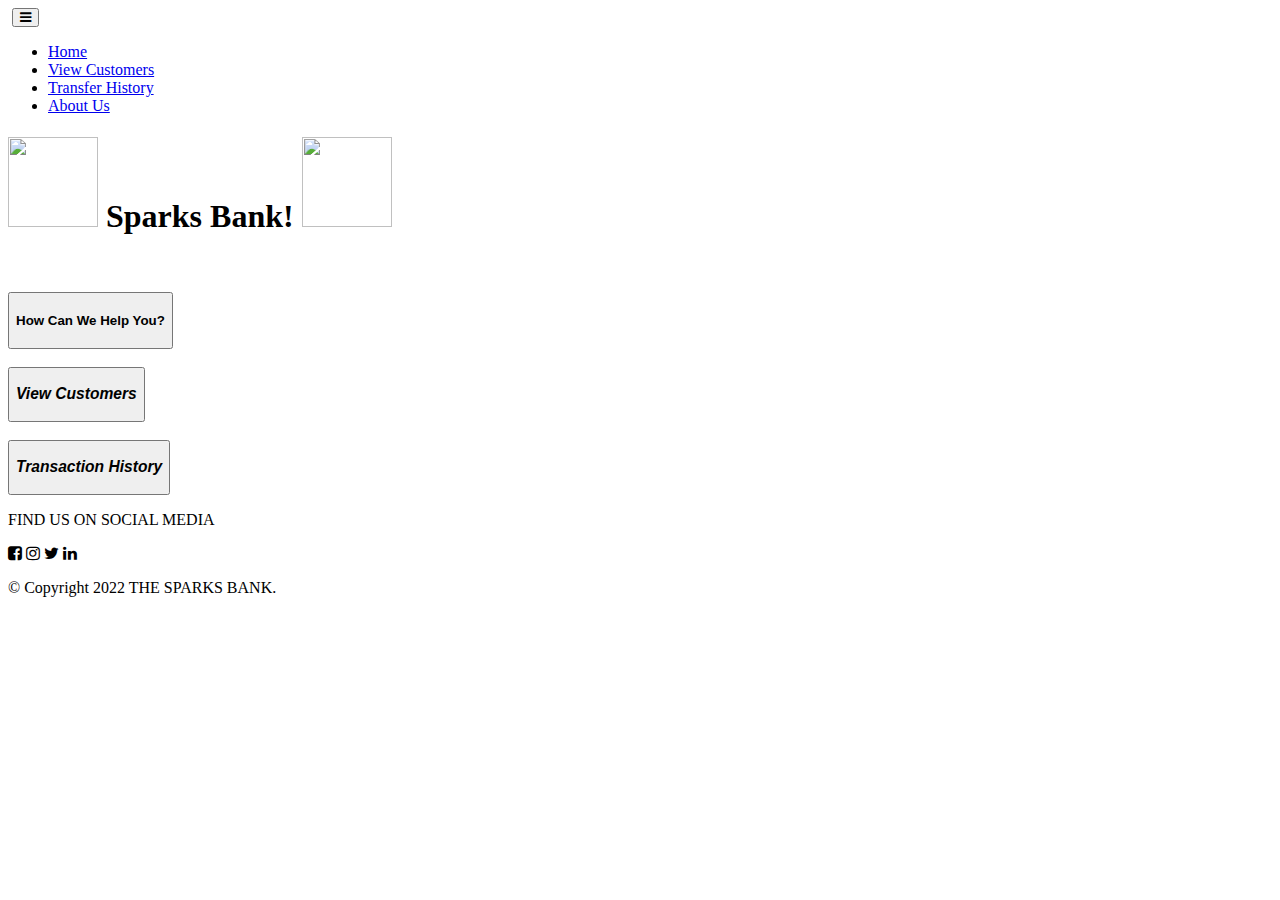
==== index.html @ 9e635f5c "Create index.html" ====
<html>
<head>
<title>Basic Banking System</title>
<link rel="stylesheet" href="style.css" >
<!-- CSS -->
<link rel="stylesheet" 
href="https://cdn.jsdelivr.net/npm/bootstrap@4.5.3/dist/css/bootstrap.min.css" integrity="sha384-TX8t27EcRE3e/ihU7zmQxVncDAy5uIKz4rEkgIXeMed4M0jlfIDPvg6uqKI2xXr2" crossorigin="anonymous">
<script src="https://code.jquery.com/jquery-3.5.1.slim.min.js" integrity="sha384-DfXdz2htPH0lsSSs5nCTpuj/zy4C+OGpamoFVy38MVBnE+IbbVYUew+OrCXaRkfj" crossorigin="anonymous"></script>
<script src="https://cdn.jsdelivr.net/npm/bootstrap@4.5.3/dist/js/bootstrap.bundle.min.js" integrity="sha384-ho+j7jyWK8fNQe+A12Hb8AhRq26LrZ/JpcUGGOn+Y7RsweNrtN/tE3MoK7ZeZDyx" crossorigin="anonymous"></script>
 <!-- Google fonts -->
  <link href="https://fonts.googleapis.com/css2?family=Ubuntu&display=swap" rel="stylesheet">
  <link href="https://fonts.googleapis.com/css2?family=Montserrat:ital,wght@1,300&display=swap" rel="stylesheet">
  <link href="https://fonts.googleapis.com/css2?family=Oxygen:wght@300;400;700&display=swap" rel="stylesheet"
          type='text/css'>
  <link href="https://fonts.googleapis.com/css2?family=Arvo:ital,wght@1,700&display=swap" rel="stylesheet">

  
  <!--logo-->
  <link rel="stylesheet" href="https://cdnjs.cloudflare.com/ajax/libs/font-awesome/4.7.0/css/font-awesome.min.css">

  <link rel="stylesheet" href="https://unpkg.com/aos@next/dist/aos.css"/>
  
</head>
<body onload="loader()">


  <!-- loader for splash screen -->
  <div id="loading"></div>
<section id="nav-bar">
<nav class="navbar navbar-expand-lg navbar-light">
  <a class="navbar-brand" href="#"><img src=""></a>
  <button class="navbar-toggler" type="button" data-toggle="collapse" data-target="#navbarNav" aria-controls="navbarNav" aria-expanded="false" aria-label="Toggle navigation">
    <i class="fa fa-bars"="true"></i>
  </button>
  <div class="collapse navbar-collapse" id="navbarNavDropdown">
              <ul class="navbar-nav">
                <li class="nav-item">
                 <!-- <a class="nav-link text-white" href="/">Home <span class="sr-only">(current)</span></a>-->
				  <a class="nav-link" href="index.html">Home<span class="sr-only">(current)</span></a>
                </li>
                <li class="nav-item">
                  <a class="nav-link" href="customer.html">View Customers </a>
                 </li>
                 </li>
                <li class="nav-item">
                  <a class="nav-link" href="customer.html">Transfer History</a>
                </li>
<li class="nav-item">
  <a class="nav-link" href="bank.html">About Us</a>
</li>
	  </ul>
  </div>
</nav>
</section>

<!--banner section-->
<section id="main" class="coloured-section">
  <div class="container">
    
    <h1>
   <img src="logo for website.png" width="90px" height="90px">
               Sparks Bank!
      <img src="logo for website.png" width="90px" height="90px">
    </h1>
  </div>
</section>



  <section id="features" class="white-section">
  <br>
  <br>
    <button type="button" class="btn btn-dark btn-lg download-button"><h4 class="text">How Can We Help You?</h4></button><br><br>
    
    <a href="customer.html"><button type="button" class="btn btn-dark btn-lg download-button"><h3 class="text"><i>View Customers</i></h3></button></a><br><br>
    <a href="customer.html"><button type="button" class="btn btn-dark btn-lg download-button"></i> <h3 class="text"><i>Transaction History</i></h3></button></a><br>
  </section>
</section>

  <!-- Footer -->

  <footer id="footer" class="coloured-section">
  <p>FIND US ON SOCIAL MEDIA</p>
<link rel="stylesheet" href="https://cdnjs.cloudflare.com/ajax/libs/font-awesome/4.7.0/css/font-awesome.min.css">
    <i class="social-icon fa fa-facebook-square"aria-hidden></i>
    <i class="social-icon fa fa-instagram" aria-hidden="true"></i>
	<i class="social-icon fa fa-twitter" aria-hidden="true"></i>
    <i class="social-icon fa fa-linkedin" aria-hidden="true"></i>
		<p>© Copyright 2022 THE SPARKS BANK.</p>
  </footer>
  <script>
    var preloader = document.getElementById("loading");
    function loader(){
      preloader.style.display = 'none';
    }
  </script>

  <script src="script.js"></script>
  <script src="https://code.jquery.com/jquery-3.2.1.slim.min.js"></script>
  <script src="https://unpkg.com/popper.js@1.12.6/dist/umd/popper.js"></script>
  <script src="https://unpkg.com/bootstrap-material-design@4.1.1/dist/js/bootstrap-material-design.js"></script>

  <!-- aos data  -->
  <script src="https://unpkg.com/aos@next/dist/aos.js"></script>
  <script>
    AOS.init({
      duration: 700,
    });
  </script>
  </body>
</html>
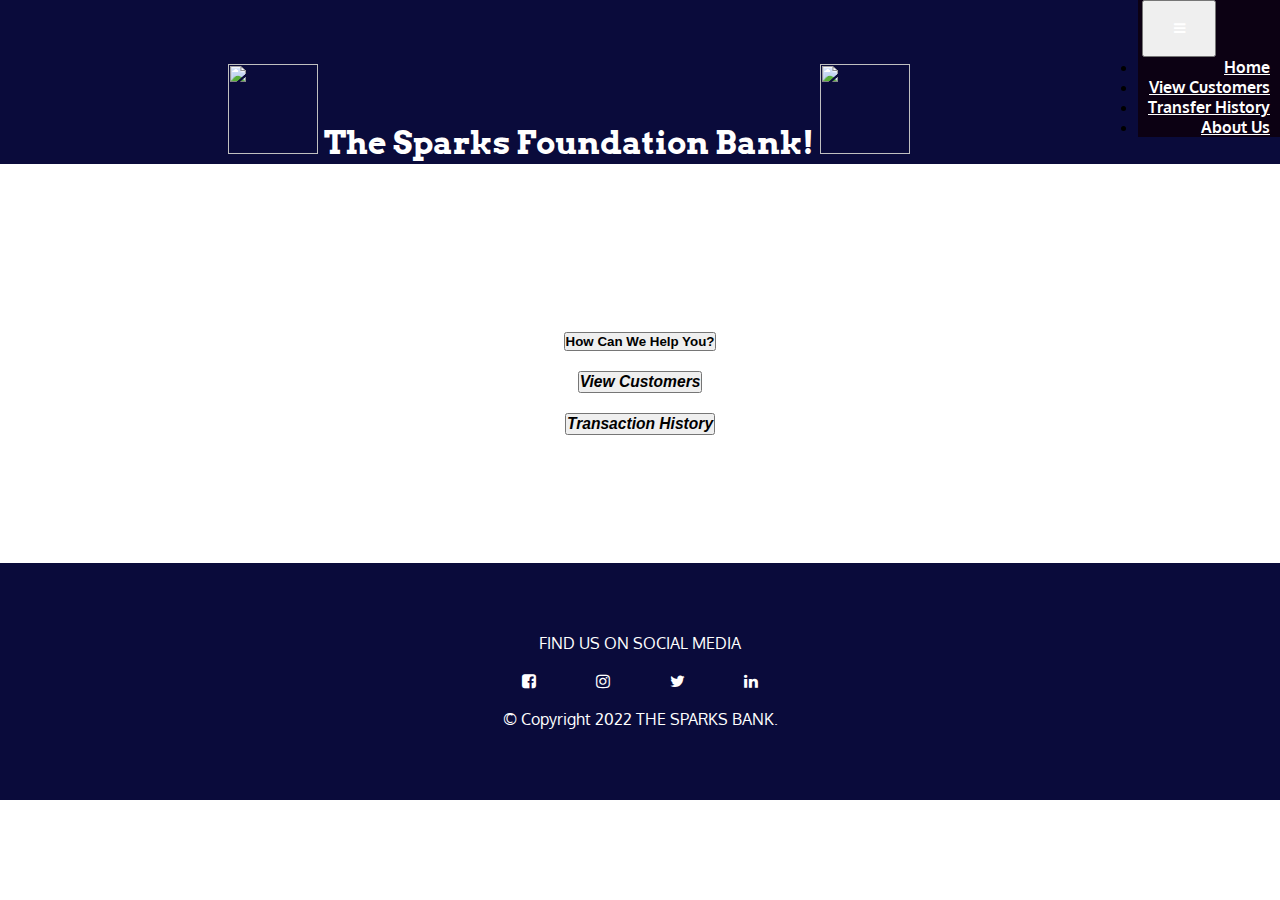
==== commit e2360617: "Add files via upload" ====
--- a/index.html
+++ b/index.html
@@ -1,111 +1,111 @@
-<html>
-<head>
-<title>Basic Banking System</title>
-<link rel="stylesheet" href="style.css" >
-<!-- CSS -->
-<link rel="stylesheet" 
-href="https://cdn.jsdelivr.net/npm/bootstrap@4.5.3/dist/css/bootstrap.min.css" integrity="sha384-TX8t27EcRE3e/ihU7zmQxVncDAy5uIKz4rEkgIXeMed4M0jlfIDPvg6uqKI2xXr2" crossorigin="anonymous">
-<script src="https://code.jquery.com/jquery-3.5.1.slim.min.js" integrity="sha384-DfXdz2htPH0lsSSs5nCTpuj/zy4C+OGpamoFVy38MVBnE+IbbVYUew+OrCXaRkfj" crossorigin="anonymous"></script>
-<script src="https://cdn.jsdelivr.net/npm/bootstrap@4.5.3/dist/js/bootstrap.bundle.min.js" integrity="sha384-ho+j7jyWK8fNQe+A12Hb8AhRq26LrZ/JpcUGGOn+Y7RsweNrtN/tE3MoK7ZeZDyx" crossorigin="anonymous"></script>
- <!-- Google fonts -->
-  <link href="https://fonts.googleapis.com/css2?family=Ubuntu&display=swap" rel="stylesheet">
-  <link href="https://fonts.googleapis.com/css2?family=Montserrat:ital,wght@1,300&display=swap" rel="stylesheet">
-  <link href="https://fonts.googleapis.com/css2?family=Oxygen:wght@300;400;700&display=swap" rel="stylesheet"
-          type='text/css'>
-  <link href="https://fonts.googleapis.com/css2?family=Arvo:ital,wght@1,700&display=swap" rel="stylesheet">
-
-  
-  <!--logo-->
-  <link rel="stylesheet" href="https://cdnjs.cloudflare.com/ajax/libs/font-awesome/4.7.0/css/font-awesome.min.css">
-
-  <link rel="stylesheet" href="https://unpkg.com/aos@next/dist/aos.css"/>
-  
-</head>
-<body onload="loader()">
-
-
-  <!-- loader for splash screen -->
-  <div id="loading"></div>
-<section id="nav-bar">
-<nav class="navbar navbar-expand-lg navbar-light">
-  <a class="navbar-brand" href="#"><img src=""></a>
-  <button class="navbar-toggler" type="button" data-toggle="collapse" data-target="#navbarNav" aria-controls="navbarNav" aria-expanded="false" aria-label="Toggle navigation">
-    <i class="fa fa-bars"="true"></i>
-  </button>
-  <div class="collapse navbar-collapse" id="navbarNavDropdown">
-              <ul class="navbar-nav">
-                <li class="nav-item">
-                 <!-- <a class="nav-link text-white" href="/">Home <span class="sr-only">(current)</span></a>-->
-				  <a class="nav-link" href="index.html">Home<span class="sr-only">(current)</span></a>
-                </li>
-                <li class="nav-item">
-                  <a class="nav-link" href="customer.html">View Customers </a>
-                 </li>
-                 </li>
-                <li class="nav-item">
-                  <a class="nav-link" href="customer.html">Transfer History</a>
-                </li>
-<li class="nav-item">
-  <a class="nav-link" href="bank.html">About Us</a>
-</li>
-	  </ul>
-  </div>
-</nav>
-</section>
-
-<!--banner section-->
-<section id="main" class="coloured-section">
-  <div class="container">
-    
-    <h1>
-   <img src="logo for website.png" width="90px" height="90px">
-               Sparks Bank!
-      <img src="logo for website.png" width="90px" height="90px">
-    </h1>
-  </div>
-</section>
-
-
-
-  <section id="features" class="white-section">
-  <br>
-  <br>
-    <button type="button" class="btn btn-dark btn-lg download-button"><h4 class="text">How Can We Help You?</h4></button><br><br>
-    
-    <a href="customer.html"><button type="button" class="btn btn-dark btn-lg download-button"><h3 class="text"><i>View Customers</i></h3></button></a><br><br>
-    <a href="customer.html"><button type="button" class="btn btn-dark btn-lg download-button"></i> <h3 class="text"><i>Transaction History</i></h3></button></a><br>
-  </section>
-</section>
-
-  <!-- Footer -->
-
-  <footer id="footer" class="coloured-section">
-  <p>FIND US ON SOCIAL MEDIA</p>
-<link rel="stylesheet" href="https://cdnjs.cloudflare.com/ajax/libs/font-awesome/4.7.0/css/font-awesome.min.css">
-    <i class="social-icon fa fa-facebook-square"aria-hidden></i>
-    <i class="social-icon fa fa-instagram" aria-hidden="true"></i>
-	<i class="social-icon fa fa-twitter" aria-hidden="true"></i>
-    <i class="social-icon fa fa-linkedin" aria-hidden="true"></i>
-		<p>© Copyright 2022 THE SPARKS BANK.</p>
-  </footer>
-  <script>
-    var preloader = document.getElementById("loading");
-    function loader(){
-      preloader.style.display = 'none';
-    }
-  </script>
-
-  <script src="script.js"></script>
-  <script src="https://code.jquery.com/jquery-3.2.1.slim.min.js"></script>
-  <script src="https://unpkg.com/popper.js@1.12.6/dist/umd/popper.js"></script>
-  <script src="https://unpkg.com/bootstrap-material-design@4.1.1/dist/js/bootstrap-material-design.js"></script>
-
-  <!-- aos data  -->
-  <script src="https://unpkg.com/aos@next/dist/aos.js"></script>
-  <script>
-    AOS.init({
-      duration: 700,
-    });
-  </script>
-  </body>
-</html>
+<html>
+<head>
+<title>Basic Banking System</title>
+<link rel="stylesheet" href="style.css" >
+<!-- CSS -->
+<link rel="stylesheet" 
+href="https://cdn.jsdelivr.net/npm/bootstrap@4.5.3/dist/css/bootstrap.min.css" integrity="sha384-TX8t27EcRE3e/ihU7zmQxVncDAy5uIKz4rEkgIXeMed4M0jlfIDPvg6uqKI2xXr2" crossorigin="anonymous">
+<script src="https://code.jquery.com/jquery-3.5.1.slim.min.js" integrity="sha384-DfXdz2htPH0lsSSs5nCTpuj/zy4C+OGpamoFVy38MVBnE+IbbVYUew+OrCXaRkfj" crossorigin="anonymous"></script>
+<script src="https://cdn.jsdelivr.net/npm/bootstrap@4.5.3/dist/js/bootstrap.bundle.min.js" integrity="sha384-ho+j7jyWK8fNQe+A12Hb8AhRq26LrZ/JpcUGGOn+Y7RsweNrtN/tE3MoK7ZeZDyx" crossorigin="anonymous"></script>
+ <!-- Google fonts -->
+  <link href="https://fonts.googleapis.com/css2?family=Ubuntu&display=swap" rel="stylesheet">
+  <link href="https://fonts.googleapis.com/css2?family=Montserrat:ital,wght@1,300&display=swap" rel="stylesheet">
+  <link href="https://fonts.googleapis.com/css2?family=Oxygen:wght@300;400;700&display=swap" rel="stylesheet"
+          type='text/css'>
+  <link href="https://fonts.googleapis.com/css2?family=Arvo:ital,wght@1,700&display=swap" rel="stylesheet">
+
+  
+  <!--logo-->
+  <link rel="stylesheet" href="https://cdnjs.cloudflare.com/ajax/libs/font-awesome/4.7.0/css/font-awesome.min.css">
+
+  <link rel="stylesheet" href="https://unpkg.com/aos@next/dist/aos.css"/>
+  
+</head>
+<body onload="loader()">
+
+
+  <!-- loader for splash screen -->
+  <div id="loading"></div>
+<section id="nav-bar">
+<nav class="navbar navbar-expand-lg navbar-light">
+  <a class="navbar-brand" href="#"><img src=""></a>
+  <button class="navbar-toggler" type="button" data-toggle="collapse" data-target="#navbarNav" aria-controls="navbarNav" aria-expanded="false" aria-label="Toggle navigation">
+    <i class="fa fa-bars"="true"></i>
+  </button>
+  <div class="collapse navbar-collapse" id="navbarNavDropdown">
+              <ul class="navbar-nav">
+                <li class="nav-item">
+                 <!-- <a class="nav-link text-white" href="/">Home <span class="sr-only">(current)</span></a>-->
+				  <a class="nav-link" href="index.html">Home<span class="sr-only">(current)</span></a>
+                </li>
+                <li class="nav-item">
+                  <a class="nav-link" href="customer.html">View Customers </a>
+                 </li>
+                 </li>
+                <li class="nav-item">
+                  <a class="nav-link" href="customer.html">Transfer History</a>
+                </li>
+<li class="nav-item">
+  <a class="nav-link" href="bank.html">About Us</a>
+</li>
+	  </ul>
+  </div>
+</nav>
+</section>
+
+<!--banner section-->
+<section id="main" class="coloured-section">
+  <div class="container">
+    
+    <h1>
+   <img src="logo for website.png" width="90px" height="90px">
+      The Sparks Foundation Bank!
+      <img src="logo for website.png" width="90px" height="90px">
+    </h1>
+  </div>
+</section>
+
+
+
+  <section id="features" class="white-section">
+  <br>
+  <br>
+    <button type="button" class="btn btn-dark btn-lg download-button"><h4 class="text">How Can We Help You?</h4></button><br><br>
+    
+    <a href="customer.html"><button type="button" class="btn btn-dark btn-lg download-button"><h3 class="text"><i>View Customers</i></h3></button></a><br><br>
+    <a href="customer.html"><button type="button" class="btn btn-dark btn-lg download-button"></i> <h3 class="text"><i>Transaction History</i></h3></button></a><br>
+  </section>
+</section>
+
+  <!-- Footer -->
+
+  <footer id="footer" class="coloured-section">
+  <p>FIND US ON SOCIAL MEDIA</p>
+<link rel="stylesheet" href="https://cdnjs.cloudflare.com/ajax/libs/font-awesome/4.7.0/css/font-awesome.min.css">
+    <i class="social-icon fa fa-facebook-square"aria-hidden></i>
+    <i class="social-icon fa fa-instagram" aria-hidden="true"></i>
+	<i class="social-icon fa fa-twitter" aria-hidden="true"></i>
+    <i class="social-icon fa fa-linkedin" aria-hidden="true"></i>
+		<p>© Copyright 2022 THE SPARKS BANK.</p>
+  </footer>
+  <script>
+    var preloader = document.getElementById("loading");
+    function loader(){
+      preloader.style.display = 'none';
+    }
+  </script>
+
+  <script src="script.js"></script>
+  <script src="https://code.jquery.com/jquery-3.2.1.slim.min.js"></script>
+  <script src="https://unpkg.com/popper.js@1.12.6/dist/umd/popper.js"></script>
+  <script src="https://unpkg.com/bootstrap-material-design@4.1.1/dist/js/bootstrap-material-design.js"></script>
+
+  <!-- aos data  -->
+  <script src="https://unpkg.com/aos@next/dist/aos.js"></script>
+  <script>
+    AOS.init({
+      duration: 700,
+    });
+  </script>
+  </body>
+</html>
--- a/style.css
+++ b/style.css
@@ -0,0 +1,170 @@
+*{
+	margin:0;
+	padding:0;
+}
+body
+{
+	font-family:'Oxygen',sans-serif;
+}
+#nav-bar
+{
+	background-color:#0c0113;
+	position:static;
+	top:0;
+	z-index:10;
+	float: right;
+}
+.nav-link:hover{
+    background-color:blue;
+}
+.nav-link {
+	font-family:'Oxygen',sans-serif;
+
+	
+}
+.navbar
+{
+	
+    padding: 0 !important;
+}
+navbar-brand img
+{
+	height:40px;
+	padding-left:20px;
+}
+.navbar-nav li
+{
+	padding: 0 10px;
+}
+.navbar-nav li a
+{
+color:#fff !important;
+font-weight:600;
+float:right;
+text-align:left;
+}
+.fa-bars
+{
+	color:#fff;
+	font-size:30p !important;
+}
+.navbar-toggler
+{
+	outline:none !important;
+}
+/*---banner section--*/
+#main
+{
+	text-align: center;
+	font-weight: bold ;
+
+background-color:#0a0b3b;
+color:#fff;
+padding-top:5%;	
+}
+.container h1 {
+	font-family: 'Arvo', serif;
+}
+.container img{ 
+	padding-bottom: 10px;
+}
+
+/*---service section---*/
+#features1
+{
+	text-align:center;
+	font-family:'Oxygen',sans-serif;
+	
+}
+ #features
+ {
+     text-align: center;
+	 font-family:'Oxygen',sans-serif;
+	 padding: 10% 15%; background-image:url("./IMG_15022021_130857_\(1600_x_600_pixel\).jpg");
+	
+ }
+ .features1 h3
+{
+	text-shadow: rgb(13, 38, 115);
+	padding:5px;
+	margin-top:25px;
+	text-transform:uppercase;
+	font-family:'Oxygen',sans-serif;
+}
+#features1 p{
+	font-family: 'Montserrat', sans-serif;
+	text-align:center;
+	text-shadow: rgb(16, 45, 135);
+	font-weight: bold;
+}
+
+.features h3
+{
+	padding:5px;
+	margin-top:25px;
+	text-transform:uppercase;
+	font-family:'Oxygen',sans-serif;
+}
+.title::before
+{
+	font-family: 'Arvo', serif;
+	content:'';
+	background:#dfdfe7;
+	height:5px;
+	width:600px;
+	margin-left:auto;
+	margin-right:auto;
+	display:block;
+	transform:translatey(63px);
+}
+.title::after
+{
+	font-family: 'Arvo', serif;
+	content:'';
+	background:#e9e9ee;
+	height:10px;
+	width:50px;
+	margin-left:auto;
+	margin-right:auto;
+    margin-bottom:40px;
+	transform:translatey(8px);
+}
+#features .btn-primary
+{
+	box-shadow:none;
+	padding:10px 25px;
+	border:none;
+	align-content: center;
+	background-image:linear-gradient(to right,#a517ba,#5f1782)
+}
+/* Action*/
+  #action{
+    background-color:#0a0b3b;
+    padding: 7.5% 15%;
+    text-align: center;
+	font-family: 'Arvo', serif;
+    line-height: 1.5;
+    color: #fff;
+  }
+  .main{
+    font-size: 3rem;
+    line-height: 1.5;
+    padding: 10px 0px;
+  }
+.fa {
+  padding: 20px;
+  font-size: 30px;
+  width: 30px;
+  text-align: center;
+  text-decoration: none;
+  border-radius: 50%;
+}
+
+/* footer */
+#footer{
+	font-family:'Oxygen',sans-serif;
+	background-color:#0a0b3b;
+    color:#fff;
+    padding: 5.5% 25%;
+    text-align: center;
+}